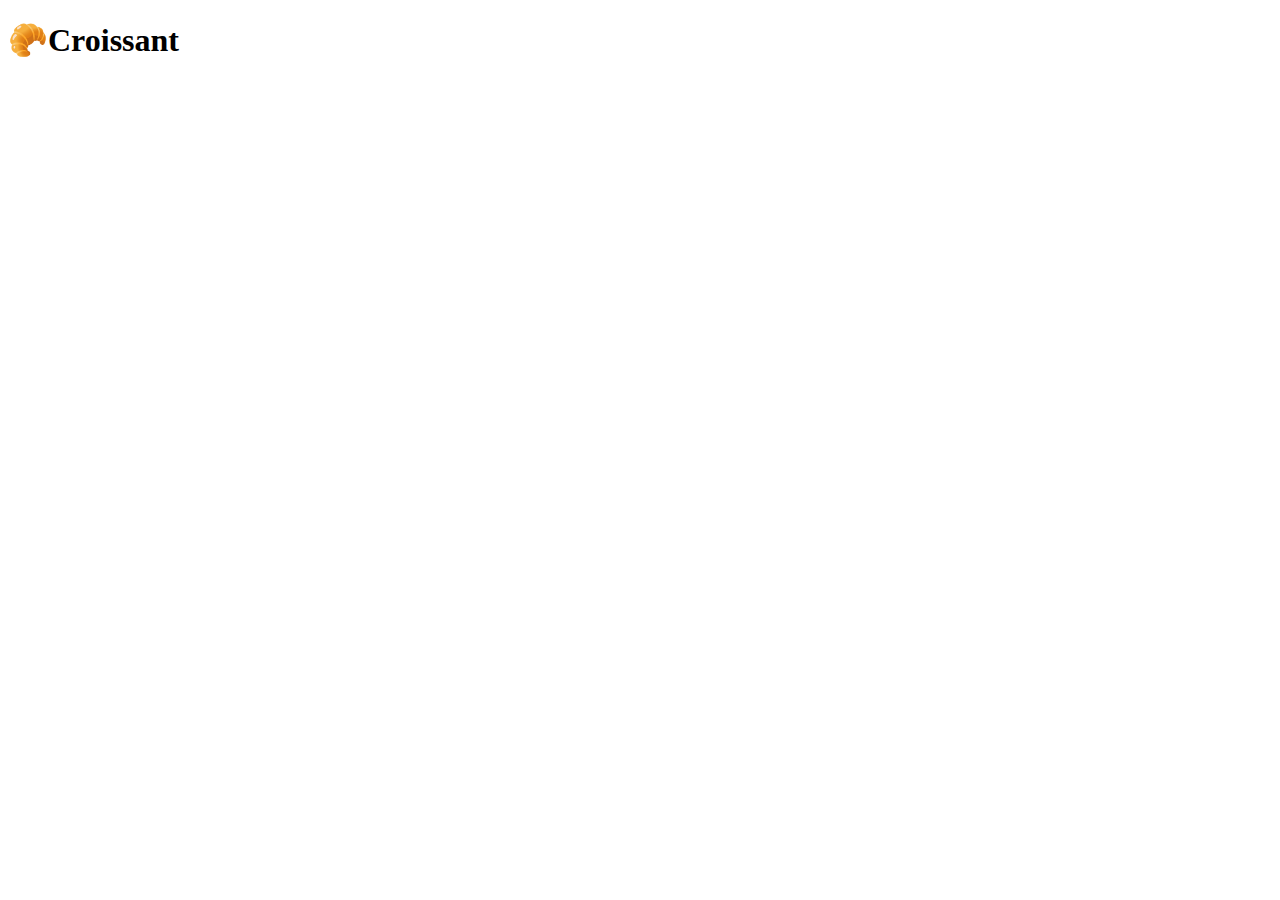
==== index.html @ f4e7d13a "create files" ====
<!DOCTYPE html>
<html lang="en">
  <head>
    <meta charset="UTF-8" />
    <meta http-equiv="X-UA-Compatible" content="IE=edge" />
    <meta name="viewport" content="width=device-width, initial-scale=1.0" />
    <title>Croissant</title>
  </head>
  <body>
    <h1>🥐Croissant</h1>
    
  </body>
</html>
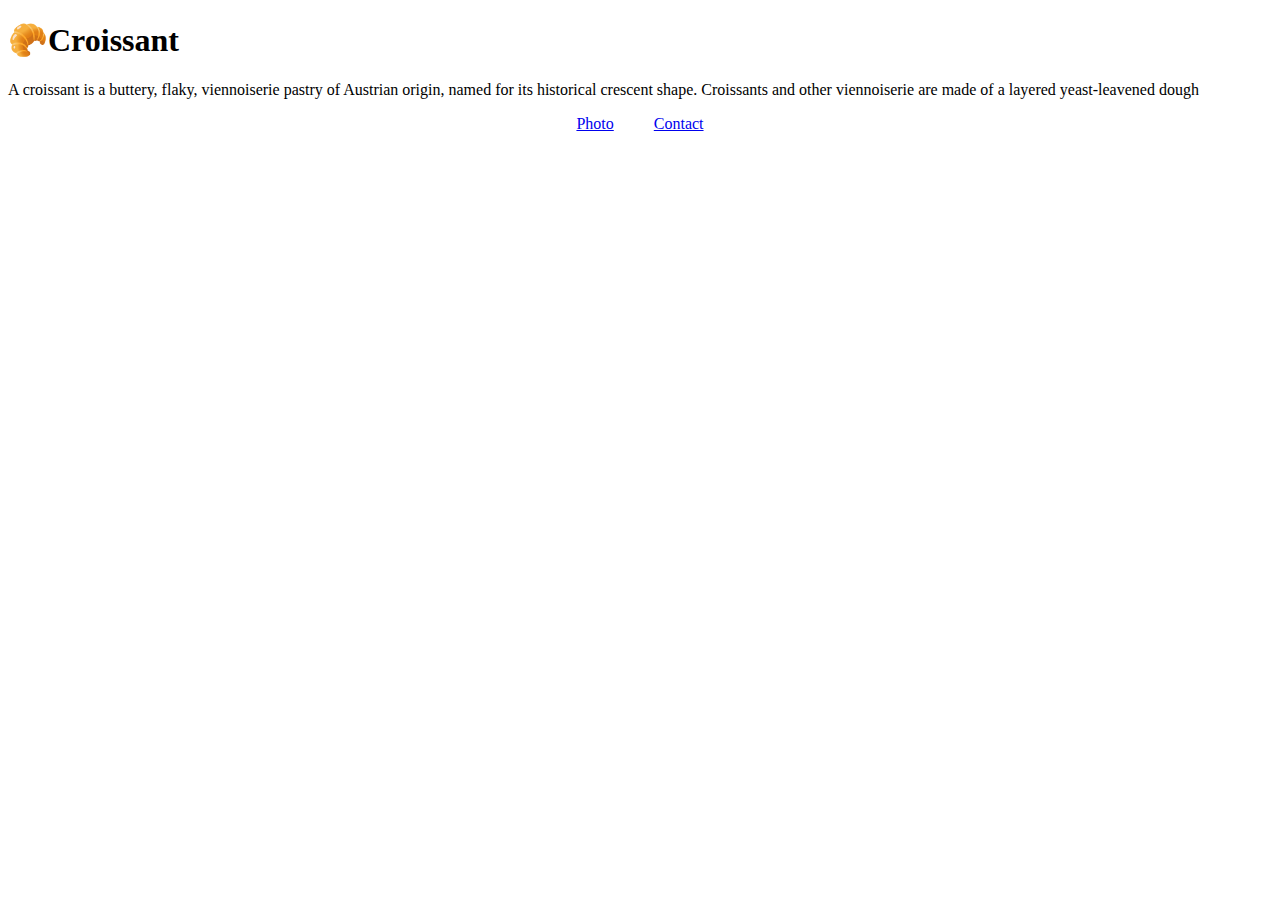
==== commit 666a0a3d: "content index.html and links css" ====
--- a/index.html
+++ b/index.html
@@ -4,10 +4,19 @@
     <meta charset="UTF-8" />
     <meta http-equiv="X-UA-Compatible" content="IE=edge" />
     <meta name="viewport" content="width=device-width, initial-scale=1.0" />
+    <link rel="stylesheet" href="/src/styles.css" />
     <title>Croissant</title>
   </head>
   <body>
     <h1>🥐Croissant</h1>
-    
+    <p>
+      A croissant is a buttery, flaky, viennoiserie pastry of Austrian origin,
+      named for its historical crescent shape. Croissants and other viennoiserie
+      are made of a layered yeast-leavened dough
+    </p>
+    <div class="navigation-links">
+      <a href="/photo.html" class="photo-link">Photo</a>
+      <a href="/contact.html" class="contact-link">Contact</a>
+    </div>
   </body>
 </html>
--- a/src/styles.css
+++ b/src/styles.css
@@ -0,0 +1,9 @@
+.navigation-links {
+  display: flex;
+  justify-content: center;
+}
+.homepage-link,
+.photo-link,
+.contact-link {
+  margin: 0 20px;
+}
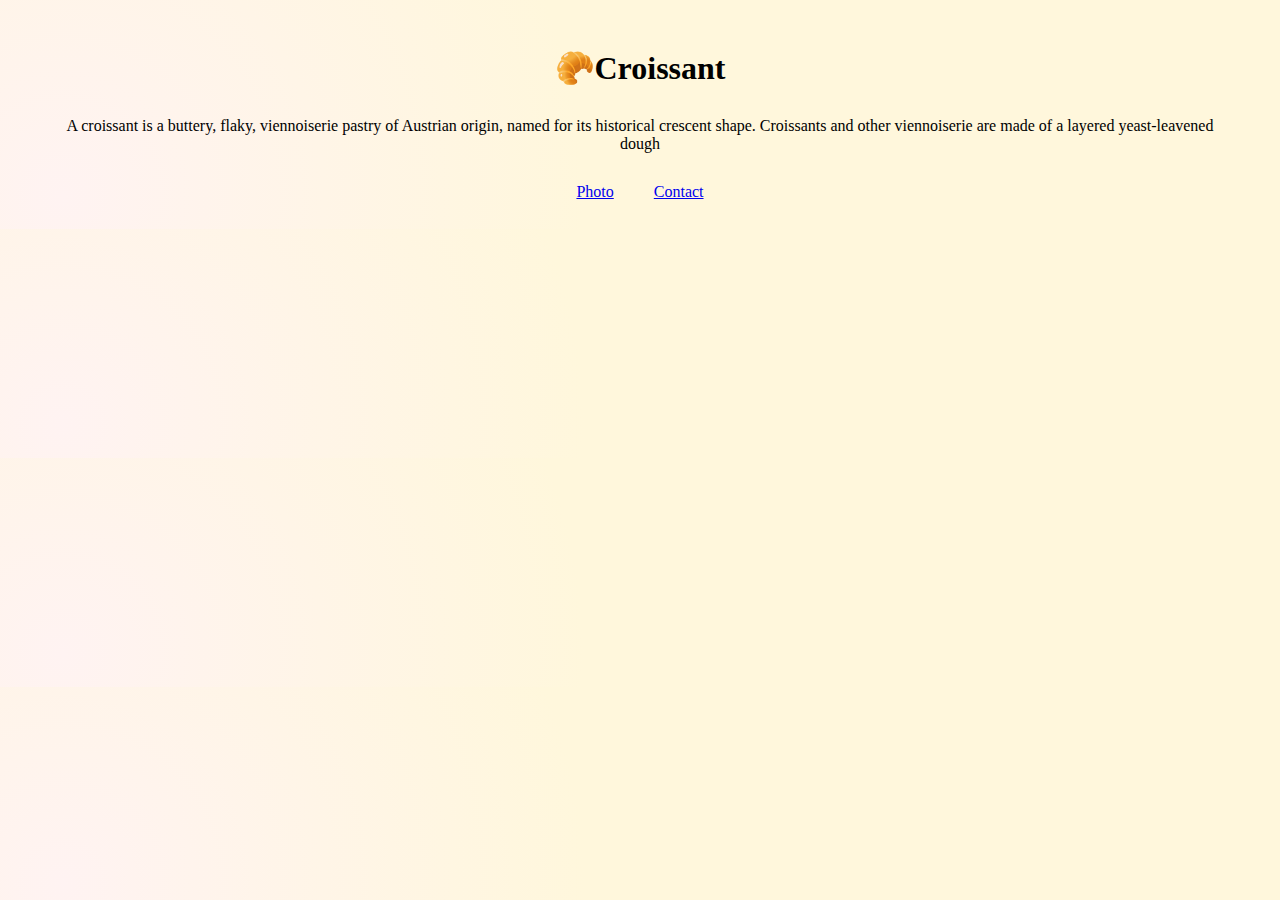
==== commit 6e0dd6f1: "Made it more SEO friendly" ====
--- a/index.html
+++ b/index.html
@@ -5,7 +5,12 @@
     <meta http-equiv="X-UA-Compatible" content="IE=edge" />
     <meta name="viewport" content="width=device-width, initial-scale=1.0" />
     <link rel="stylesheet" href="/src/styles.css" />
-    <title>Croissant</title>
+    <title>A tasty croissant | What are croissants?</title>
+    <meta
+      name="description"
+      content="A tasty croissant | Find everything you
+    need to know about this french pastry that is not actually french"
+    />
   </head>
   <body>
     <h1>🥐Croissant</h1>
@@ -15,8 +20,8 @@
       are made of a layered yeast-leavened dough
     </p>
     <div class="navigation-links">
-      <a href="/photo.html" class="photo-link">Photo</a>
-      <a href="/contact.html" class="contact-link">Contact</a>
+      <a href="/photo.html" class="photo-link" title="What do croissants look like?">Photo</a>
+      <a href="/contact.html" class="contact-link" title="Click to contact us">Contact</a>
     </div>
   </body>
 </html>
--- a/src/styles.css
+++ b/src/styles.css
@@ -1,6 +1,29 @@
+body {
+  background: radial-gradient(
+    905px at 4.9% 85.8%,
+    rgb(255, 243, 242) 0.1%,
+    rgb(255, 247, 220) 57.6%
+  );
+  padding: 20px 40px;
+}
+h1 {
+  text-align: center;
+  margin-bottom: 30px;
+}
+p {
+  text-align: center;
+}
+img {
+  max-width: 70%;
+  height: auto;
+  display: block;
+  margin: 0 auto;
+  border-radius: 4px;
+}
 .navigation-links {
   display: flex;
   justify-content: center;
+  margin-top: 30px;
 }
 .homepage-link,
 .photo-link,
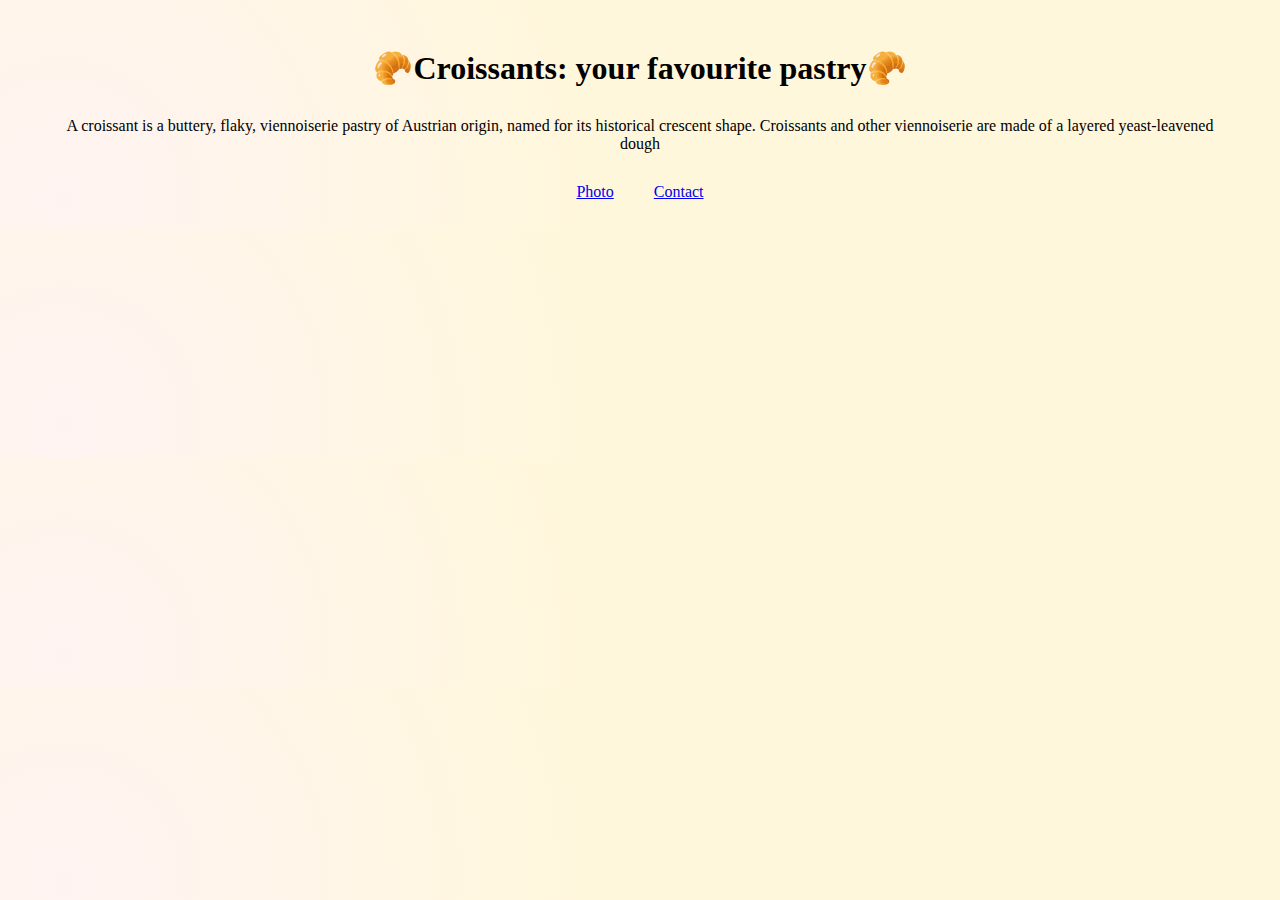
==== commit 4db24b06: "update seo friendliness" ====
--- a/index.html
+++ b/index.html
@@ -13,7 +13,7 @@
     />
   </head>
   <body>
-    <h1>🥐Croissant</h1>
+    <h1>🥐Croissants: your favourite pastry🥐</h1>
     <p>
       A croissant is a buttery, flaky, viennoiserie pastry of Austrian origin,
       named for its historical crescent shape. Croissants and other viennoiserie
